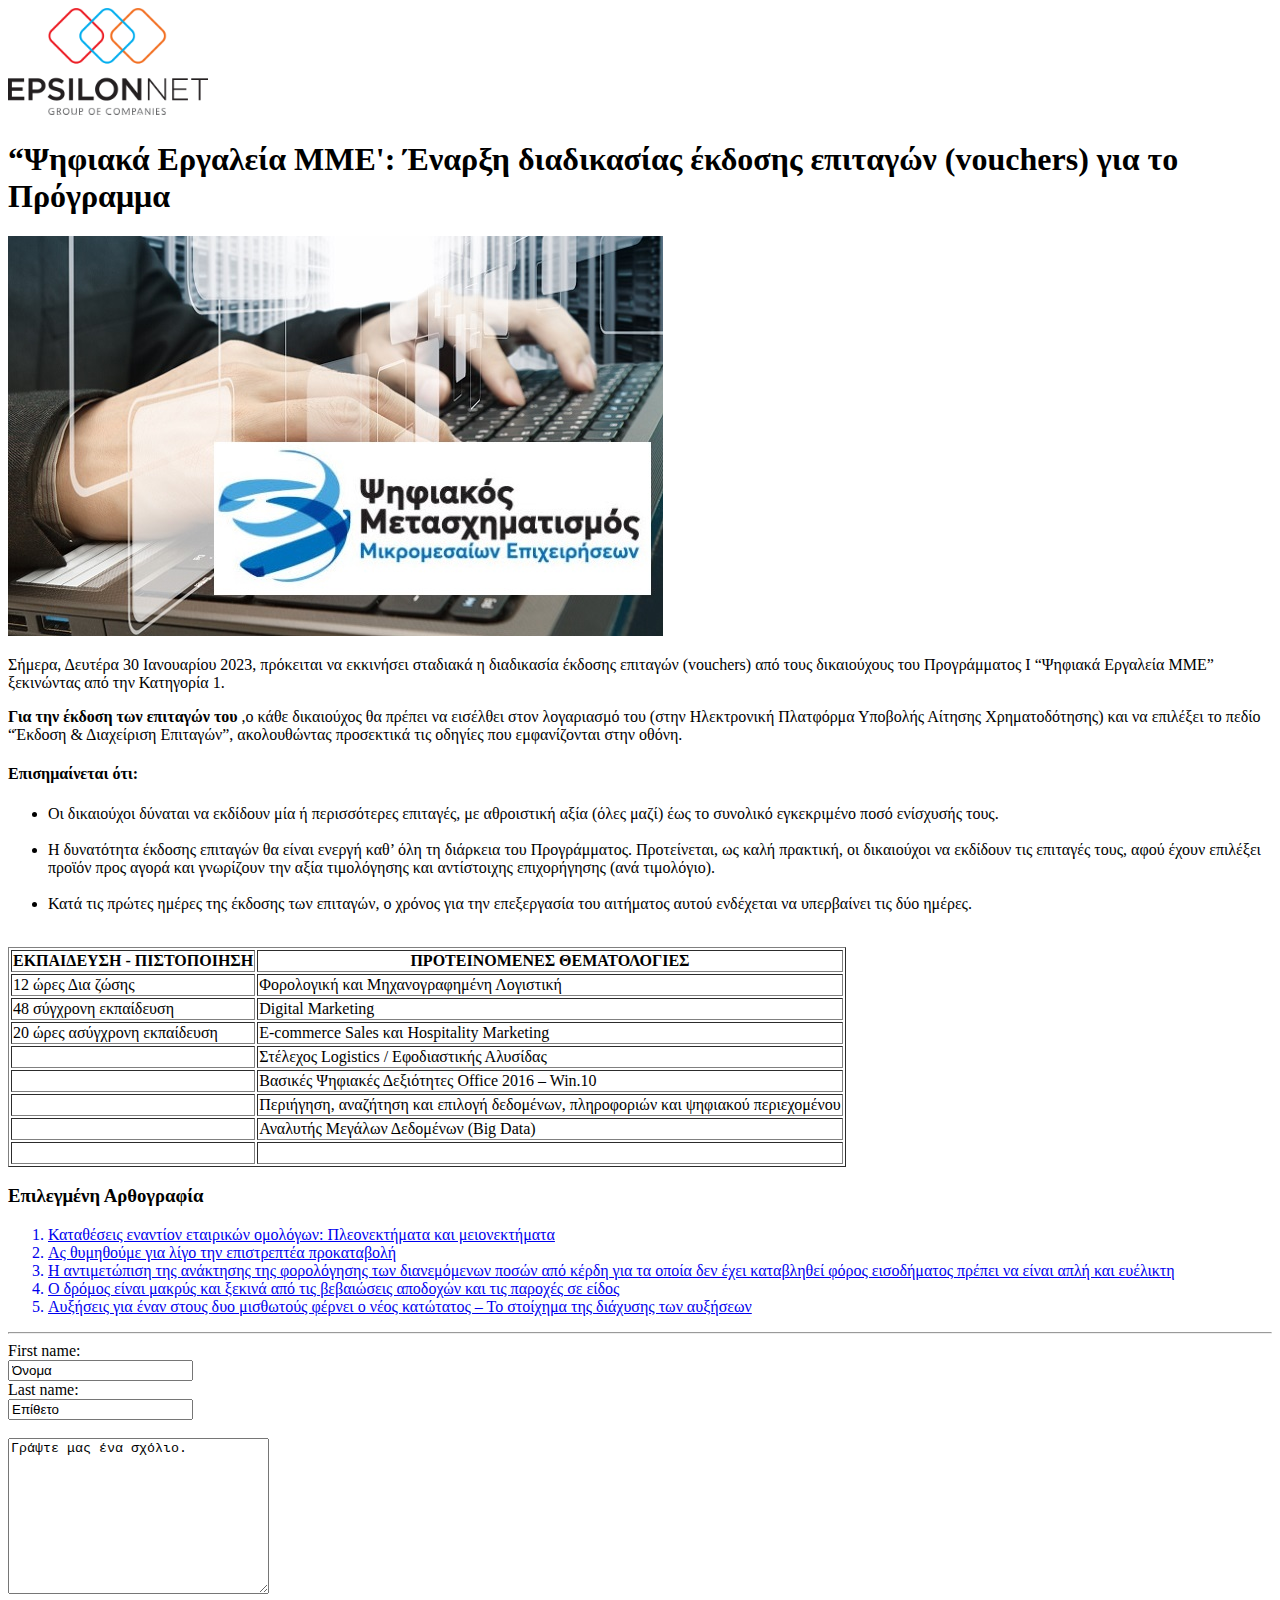
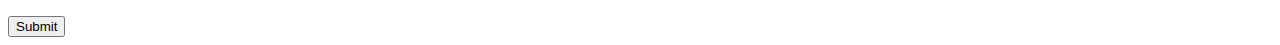
==== Sessions-20/index.html @ e47ce014 "Complete" ====
<!DOCTYPE html>
<html lang="el">

<head>
    <title>Session-20</title>
</head>

<body>
    <a href="https://www.epsilonnet.gr/">
        <img src="img/logo.png" alt="Logo" width="200"></a>
    <h1>“Ψηφιακά Εργαλεία ΜΜΕ': Έναρξη διαδικασίας έκδοσης επιταγών (vouchers) για το Πρόγραμμα</h1>
    <img src="img/article-image.jpg" alt="Article Image">
    <p>
        Σήμερα, Δευτέρα 30 Ιανουαρίου 2023, πρόκειται να εκκινήσει σταδιακά η διαδικασία έκδοσης επιταγών (vouchers) από
        τους δικαιούχους του Προγράμματος Ι “Ψηφιακά Εργαλεία ΜΜΕ” ξεκινώντας από την Κατηγορία 1.
    </p>

    <p>
        <strong>Για την έκδοση των επιταγών του</strong>
        ,ο κάθε δικαιούχος θα πρέπει να εισέλθει στον λογαριασμό του (στην Ηλεκτρονική Πλατφόρμα Υποβολής Αίτησης
        Χρηματοδότησης) και να επιλέξει το πεδίο “Έκδοση & Διαχείριση Επιταγών”, ακολουθώντας προσεκτικά τις οδηγίες που
        εμφανίζονται στην οθόνη.
    </p>

    <p>
    <h4>Επισημαίνεται ότι:</h4>
    <ul>
        <li>Οι δικαιούχοι δύναται να εκδίδουν μία ή περισσότερες επιταγές, με αθροιστική αξία (όλες μαζί) έως το
            συνολικό εγκεκριμένο ποσό ενίσχυσής τους.</li><br />
        <li>Η δυνατότητα έκδοσης επιταγών θα είναι ενεργή καθ’ όλη τη διάρκεια του Προγράμματος. Προτείνεται, ως καλή
            πρακτική, οι δικαιούχοι να εκδίδουν τις επιταγές τους, αφού έχουν επιλέξει προϊόν προς αγορά και γνωρίζουν
            την αξία τιμολόγησης και αντίστοιχης επιχορήγησης (ανά τιμολόγιο).</li><br />
        <li>Κατά τις πρώτες ημέρες της έκδοσης των επιταγών, ο χρόνος για την επεξεργασία του αιτήματος αυτού ενδέχεται
            να υπερβαίνει τις δύο ημέρες.</li><br />
    </ul>
    </p>

    <table border="1px solid black">
        <tr>
            <th>ΕΚΠΑΙΔΕΥΣΗ - ΠΙΣΤΟΠΟΙΗΣΗ</th>
            <th>ΠΡΟΤΕΙΝΟΜΕΝΕΣ ΘΕΜΑΤΟΛΟΓΙΕΣ</th>
        </tr>
        <tr>
            <td>12 ώρες Δια ζώσης</td>
            <td>Φορολογική και Μηχανογραφημένη Λογιστική</td>
        </tr>
        <tr>
            <td>48 σύγχρονη εκπαίδευση</td>
            <td>Digital Marketing</td>
        </tr>
        <tr>
            <td>20 ώρες ασύγχρονη εκπαίδευση</td>
            <td>E-commerce Sales και Ηospitality Μarketing</td>
        </tr>
        <tr>
            <td></td>
            <td>Στέλεχος Logistics / Εφοδιαστικής Αλυσίδας</td>
        </tr>
        <tr>
            <td></td>
            <td>Βασικές Ψηφιακές Δεξιότητες Office 2016 – Win.10</td>
        </tr>
        <tr>
            <td></td>
            <td>Περιήγηση, αναζήτηση και επιλογή δεδομένων, πληροφοριών και ψηφιακού περιεχομένου</td>
        </tr>
        <tr>
            <td></td>
            <td>Αναλυτής Μεγάλων Δεδομένων (Big Data)</td>
        </tr>
        <tr>
            <td><br /></td>
            <td><br /></td>
        </tr>
    </table>

    <h3>Επιλεγμένη Αρθογραφία</h3>
    <ol>
        <a href="https://www.e-forologia.gr/cms/viewContents.aspx?id=228186">
            <li>Καταθέσεις εναντίον εταιρικών ομολόγων: Πλεονεκτήματα και μειονεκτήματα</li>
        </a>
        <a href="https://www.e-forologia.gr/cms/viewContents.aspx?id=228183">
            <li>Ας θυμηθούμε για λίγο την επιστρεπτέα προκαταβολή</li>
        </a>
        <a href="https://www.e-forologia.gr/cms/viewContents.aspx?id=227983">
            <li>Η αντιμετώπιση της ανάκτησης της φορολόγησης των διανεμόμενων ποσών από κέρδη για τα οποία δεν έχει
                καταβληθεί φόρος εισοδήματος πρέπει να είναι απλή και ευέλικτη</li>
        </a>
        <a href="https://www.e-forologia.gr/cms/viewContents.aspx?id=227958">
            <li>Ο δρόμος είναι μακρύς και ξεκινά από τις βεβαιώσεις αποδοχών και τις παροχές σε είδος</li>
        </a>
        <a href="https://www.e-forologia.gr/cms/viewContents.aspx?id=227930">
            <li>Αυξήσεις για έναν στους δυο μισθωτούς φέρνει ο νέος κατώτατος – Το στοίχημα της διάχυσης των αυξήσεων
            </li>
        </a>
    </ol>

<hr />
    <form>
        <label for="fname">First name:</label><br>
        <input type="text" id="fname" name="fname" value="Όνομα"><br>
        <label for="lname">Last name:</label><br>
        <input type="text" id="lname" name="lname" value="Επίθετο"><br><br>
        <textarea name="message" rows="10" cols="30">Γράψτε μας ένα σχόλιο.</textarea><br><br>
        <input type="submit" value="Submit">
      </form> 
    </form>

</body>
</html>
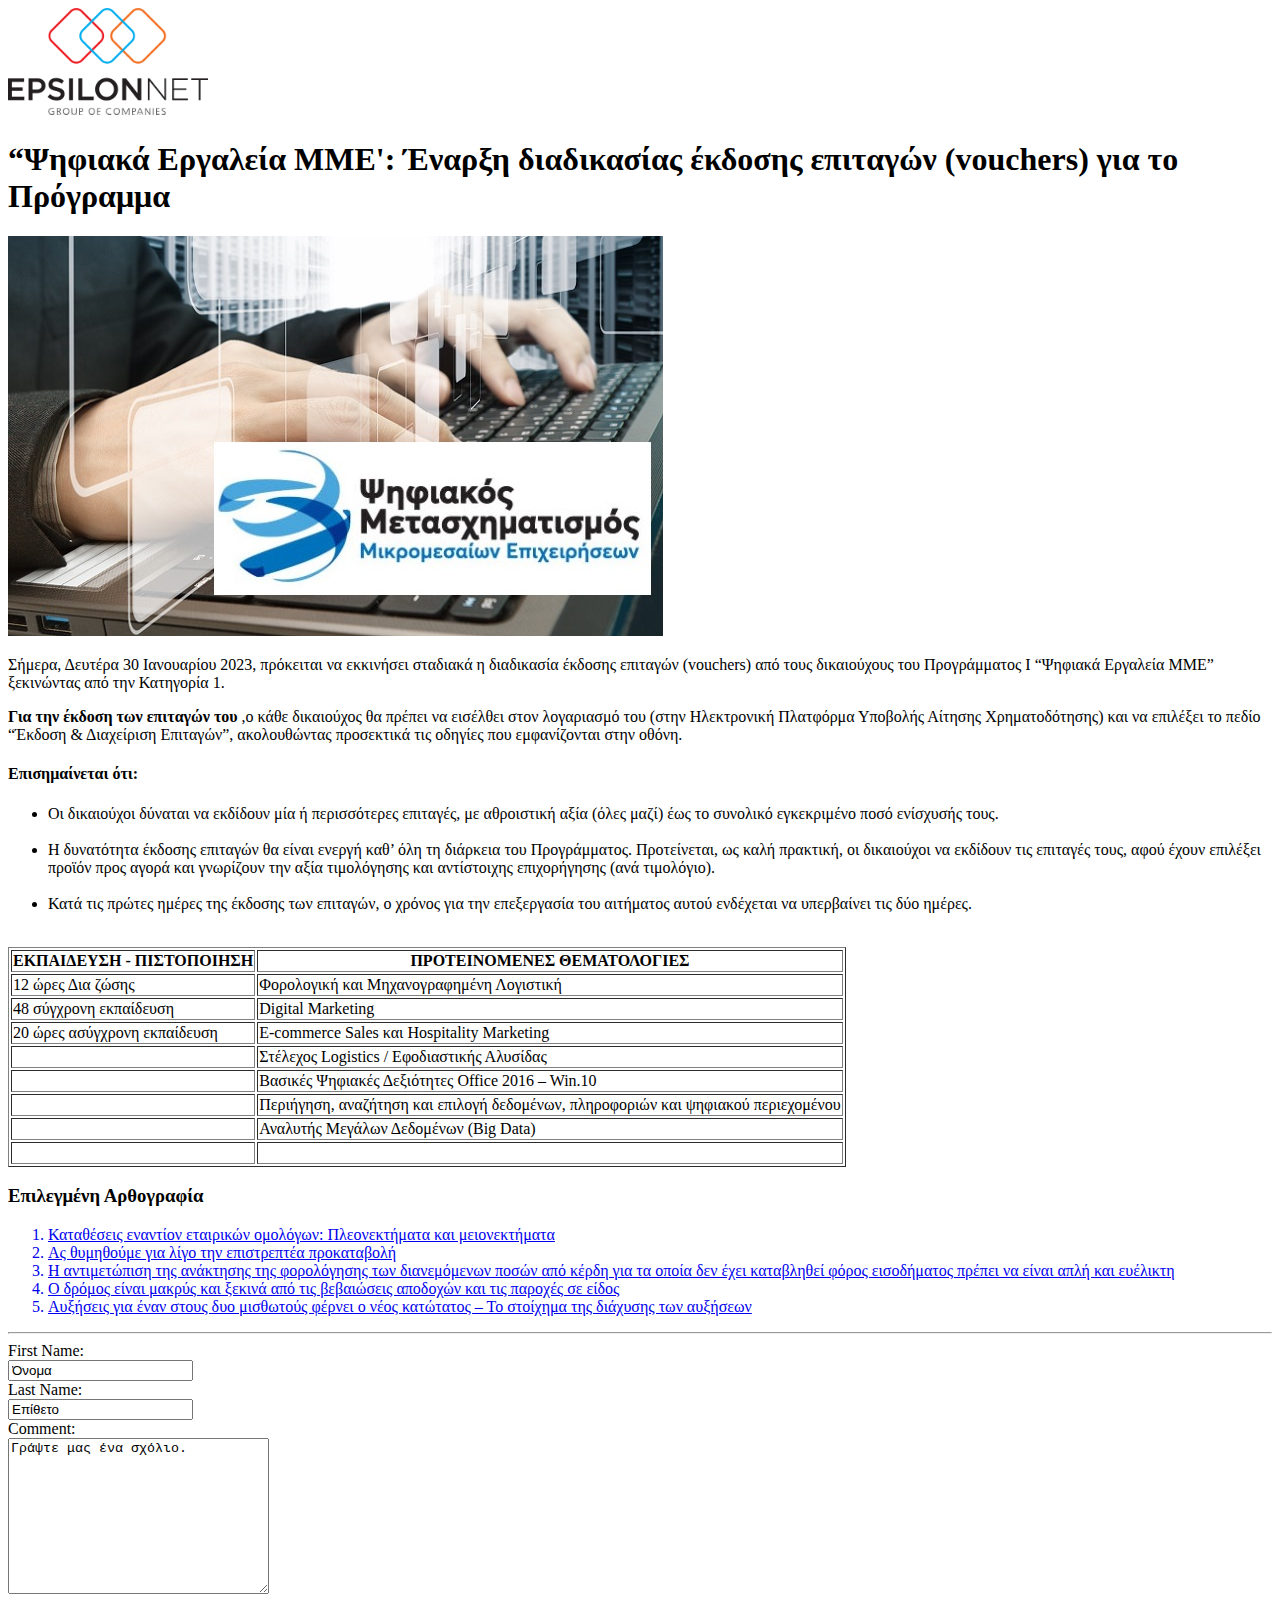
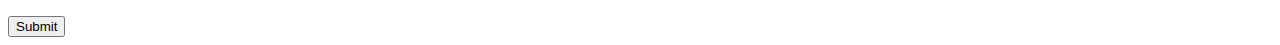
==== commit 14a396a2: "Small Changes" ====
--- a/Sessions-20/index.html
+++ b/Sessions-20/index.html
@@ -6,23 +6,20 @@
 </head>
 
 <body>
-    <a href="https://www.epsilonnet.gr/">
-        <img src="img/logo.png" alt="Logo" width="200"></a>
+    <a href="https://www.epsilonnet.gr/"><img src="img/logo.png" alt="Logo" width="200"></a>
     <h1>“Ψηφιακά Εργαλεία ΜΜΕ': Έναρξη διαδικασίας έκδοσης επιταγών (vouchers) για το Πρόγραμμα</h1>
     <img src="img/article-image.jpg" alt="Article Image">
-    <p>
-        Σήμερα, Δευτέρα 30 Ιανουαρίου 2023, πρόκειται να εκκινήσει σταδιακά η διαδικασία έκδοσης επιταγών (vouchers) από
+    <p>Σήμερα, Δευτέρα 30 Ιανουαρίου 2023, πρόκειται να εκκινήσει σταδιακά η διαδικασία έκδοσης επιταγών (vouchers) από
         τους δικαιούχους του Προγράμματος Ι “Ψηφιακά Εργαλεία ΜΜΕ” ξεκινώντας από την Κατηγορία 1.
     </p>
 
-    <p>
-        <strong>Για την έκδοση των επιταγών του</strong>
+    <p><strong>Για την έκδοση των επιταγών του</strong>
         ,ο κάθε δικαιούχος θα πρέπει να εισέλθει στον λογαριασμό του (στην Ηλεκτρονική Πλατφόρμα Υποβολής Αίτησης
         Χρηματοδότησης) και να επιλέξει το πεδίο “Έκδοση & Διαχείριση Επιταγών”, ακολουθώντας προσεκτικά τις οδηγίες που
         εμφανίζονται στην οθόνη.
     </p>
 
-    <p>
+
     <h4>Επισημαίνεται ότι:</h4>
     <ul>
         <li>Οι δικαιούχοι δύναται να εκδίδουν μία ή περισσότερες επιταγές, με αθροιστική αξία (όλες μαζί) έως το
@@ -33,7 +30,7 @@
         <li>Κατά τις πρώτες ημέρες της έκδοσης των επιταγών, ο χρόνος για την επεξεργασία του αιτήματος αυτού ενδέχεται
             να υπερβαίνει τις δύο ημέρες.</li><br />
     </ul>
-    </p>
+
 
     <table border="1px solid black">
         <tr>
@@ -97,10 +94,11 @@
 
 <hr />
     <form>
-        <label for="fname">First name:</label><br>
+        <label for="fname">First Name:</label><br>
         <input type="text" id="fname" name="fname" value="Όνομα"><br>
-        <label for="lname">Last name:</label><br>
-        <input type="text" id="lname" name="lname" value="Επίθετο"><br><br>
+        <label for="lname">Last Name:</label><br>
+        <input type="text" id="lname" name="lname" value="Επίθετο"><br>
+        <label for="comment">Comment:</label><br>
         <textarea name="message" rows="10" cols="30">Γράψτε μας ένα σχόλιο.</textarea><br><br>
         <input type="submit" value="Submit">
       </form> 
